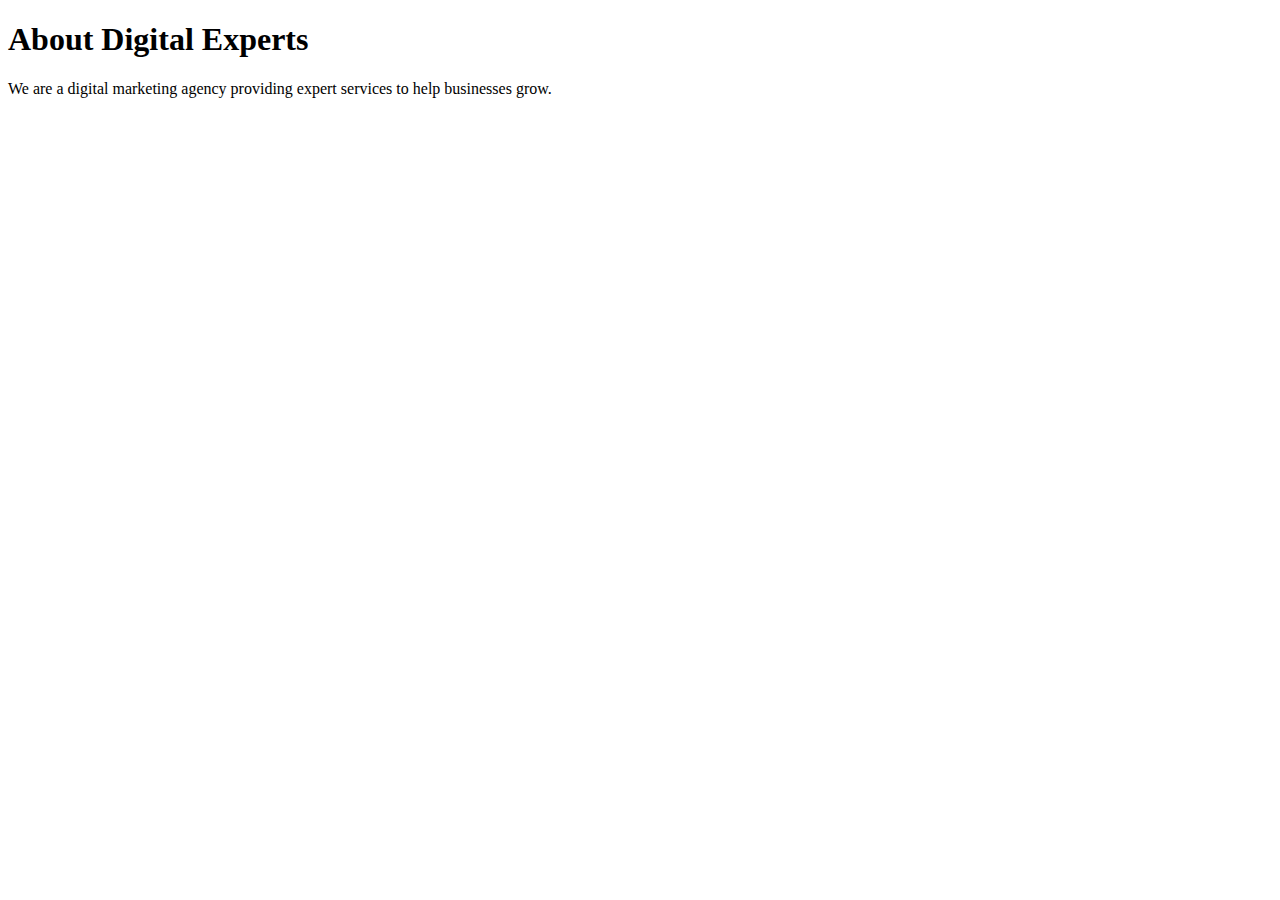
==== about.html @ aecec45a "Create about.html" ====
<!DOCTYPE html>
<html lang="en">
<head>
    <meta charset="UTF-8">
    <meta name="viewport" content="width=device-width, initial-scale=1.0">
    <title>About Us</title>
</head>
<body>
    <h1>About Digital Experts</h1>
    <p>We are a digital marketing agency providing expert services to help businesses grow.</p>
</body>
</html>
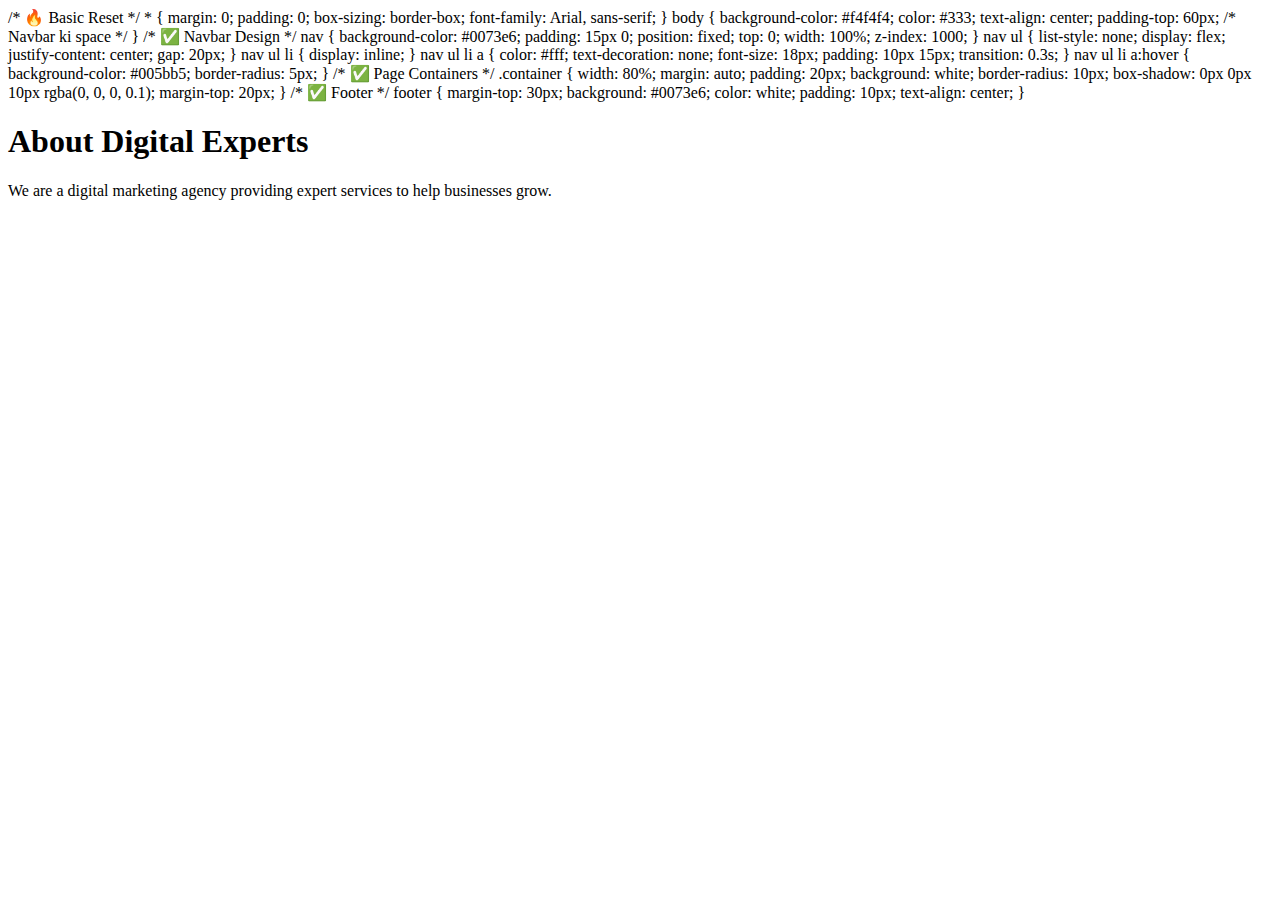
==== commit 12221622: "Update about.html" ====
--- a/about.html
+++ b/about.html
@@ -6,6 +6,75 @@
     <title>About Us</title>
 </head>
 <body>
+    /* 🔥 Basic Reset */
+* {
+    margin: 0;
+    padding: 0;
+    box-sizing: border-box;
+    font-family: Arial, sans-serif;
+}
+
+body {
+    background-color: #f4f4f4;
+    color: #333;
+    text-align: center;
+    padding-top: 60px; /* Navbar ki space */
+}
+
+/* ✅ Navbar Design */
+nav {
+    background-color: #0073e6;
+    padding: 15px 0;
+    position: fixed;
+    top: 0;
+    width: 100%;
+    z-index: 1000;
+}
+
+nav ul {
+    list-style: none;
+    display: flex;
+    justify-content: center;
+    gap: 20px;
+}
+
+nav ul li {
+    display: inline;
+}
+
+nav ul li a {
+    color: #fff;
+    text-decoration: none;
+    font-size: 18px;
+    padding: 10px 15px;
+    transition: 0.3s;
+}
+
+nav ul li a:hover {
+    background-color: #005bb5;
+    border-radius: 5px;
+}
+
+/* ✅ Page Containers */
+.container {
+    width: 80%;
+    margin: auto;
+    padding: 20px;
+    background: white;
+    border-radius: 10px;
+    box-shadow: 0px 0px 10px rgba(0, 0, 0, 0.1);
+    margin-top: 20px;
+}
+
+/* ✅ Footer */
+footer {
+    margin-top: 30px;
+    background: #0073e6;
+    color: white;
+    padding: 10px;
+    text-align: center;
+}
+
     <h1>About Digital Experts</h1>
     <p>We are a digital marketing agency providing expert services to help businesses grow.</p>
 </body>
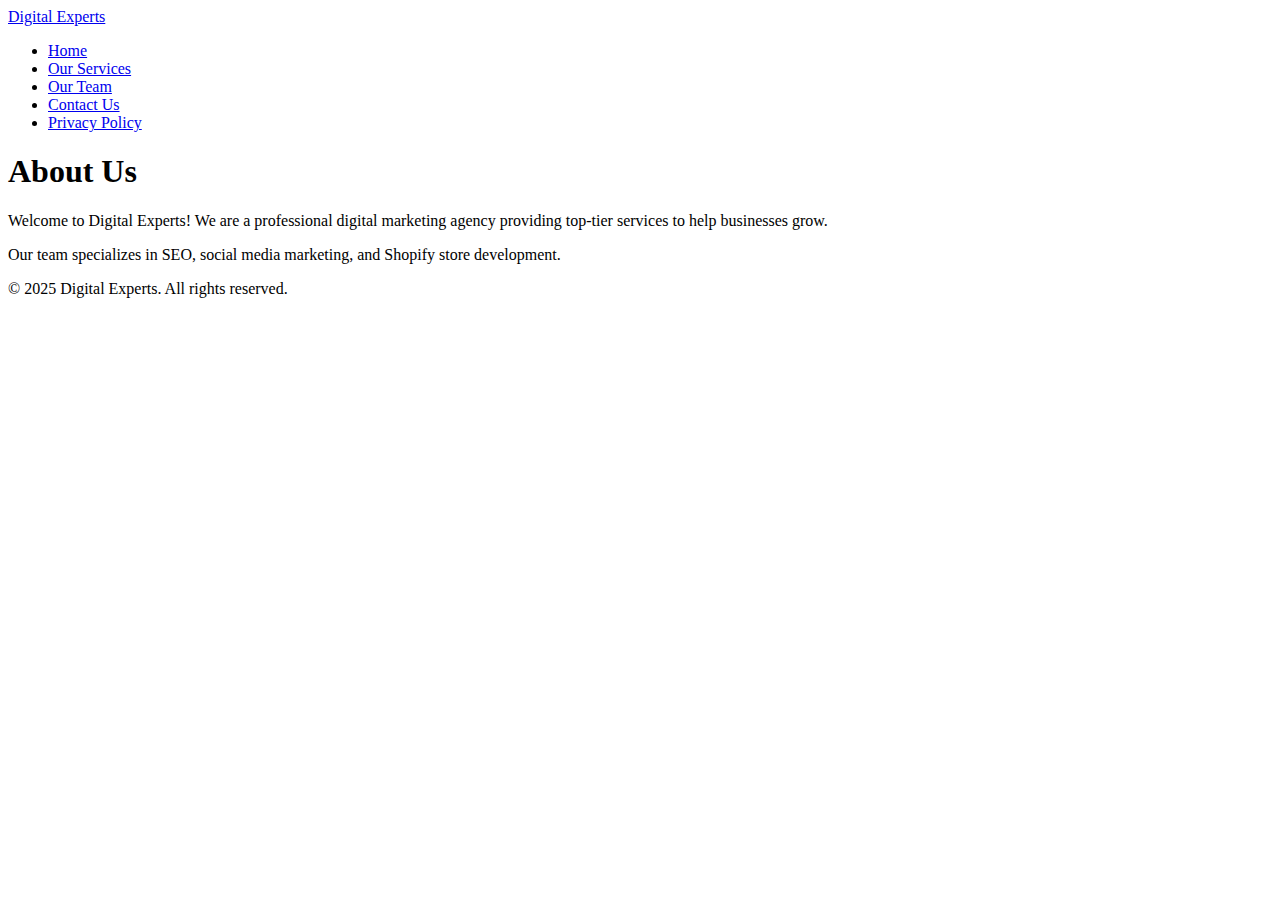
==== commit f14292dc: "Create about.html" ====
--- a/about.html
+++ b/about.html
@@ -3,79 +3,31 @@
 <head>
     <meta charset="UTF-8">
     <meta name="viewport" content="width=device-width, initial-scale=1.0">
-    <title>About Us</title>
+    <title>About Us - Digital Experts</title>
+    <link rel="stylesheet" href="style.css">
 </head>
 <body>
-    /* 🔥 Basic Reset */
-* {
-    margin: 0;
-    padding: 0;
-    box-sizing: border-box;
-    font-family: Arial, sans-serif;
-}
+    <header>
+        <nav class="nav-menu">
+            <a href="index.html" class="logo">Digital Experts</a>
+            <ul>
+                <li><a href="index.html">Home</a></li>
+                <li><a href="services.html">Our Services</a></li>
+                <li><a href="team.html">Our Team</a></li>
+                <li><a href="contact.html">Contact Us</a></li>
+                <li><a href="privacy.html">Privacy Policy</a></li>
+            </ul>
+        </nav>
+    </header>
 
-body {
-    background-color: #f4f4f4;
-    color: #333;
-    text-align: center;
-    padding-top: 60px; /* Navbar ki space */
-}
+    <div class="container">
+        <h1>About Us</h1>
+        <p>Welcome to Digital Experts! We are a professional digital marketing agency providing top-tier services to help businesses grow.</p>
+        <p>Our team specializes in SEO, social media marketing, and Shopify store development.</p>
+    </div>
 
-/* ✅ Navbar Design */
-nav {
-    background-color: #0073e6;
-    padding: 15px 0;
-    position: fixed;
-    top: 0;
-    width: 100%;
-    z-index: 1000;
-}
-
-nav ul {
-    list-style: none;
-    display: flex;
-    justify-content: center;
-    gap: 20px;
-}
-
-nav ul li {
-    display: inline;
-}
-
-nav ul li a {
-    color: #fff;
-    text-decoration: none;
-    font-size: 18px;
-    padding: 10px 15px;
-    transition: 0.3s;
-}
-
-nav ul li a:hover {
-    background-color: #005bb5;
-    border-radius: 5px;
-}
-
-/* ✅ Page Containers */
-.container {
-    width: 80%;
-    margin: auto;
-    padding: 20px;
-    background: white;
-    border-radius: 10px;
-    box-shadow: 0px 0px 10px rgba(0, 0, 0, 0.1);
-    margin-top: 20px;
-}
-
-/* ✅ Footer */
-footer {
-    margin-top: 30px;
-    background: #0073e6;
-    color: white;
-    padding: 10px;
-    text-align: center;
-}
-
-    <h1>About Digital Experts</h1>
-    <p>We are a digital marketing agency providing expert services to help businesses grow.</p>
+    <footer>
+        <p>&copy; 2025 Digital Experts. All rights reserved.</p>
+    </footer>
 </body>
 </html>
